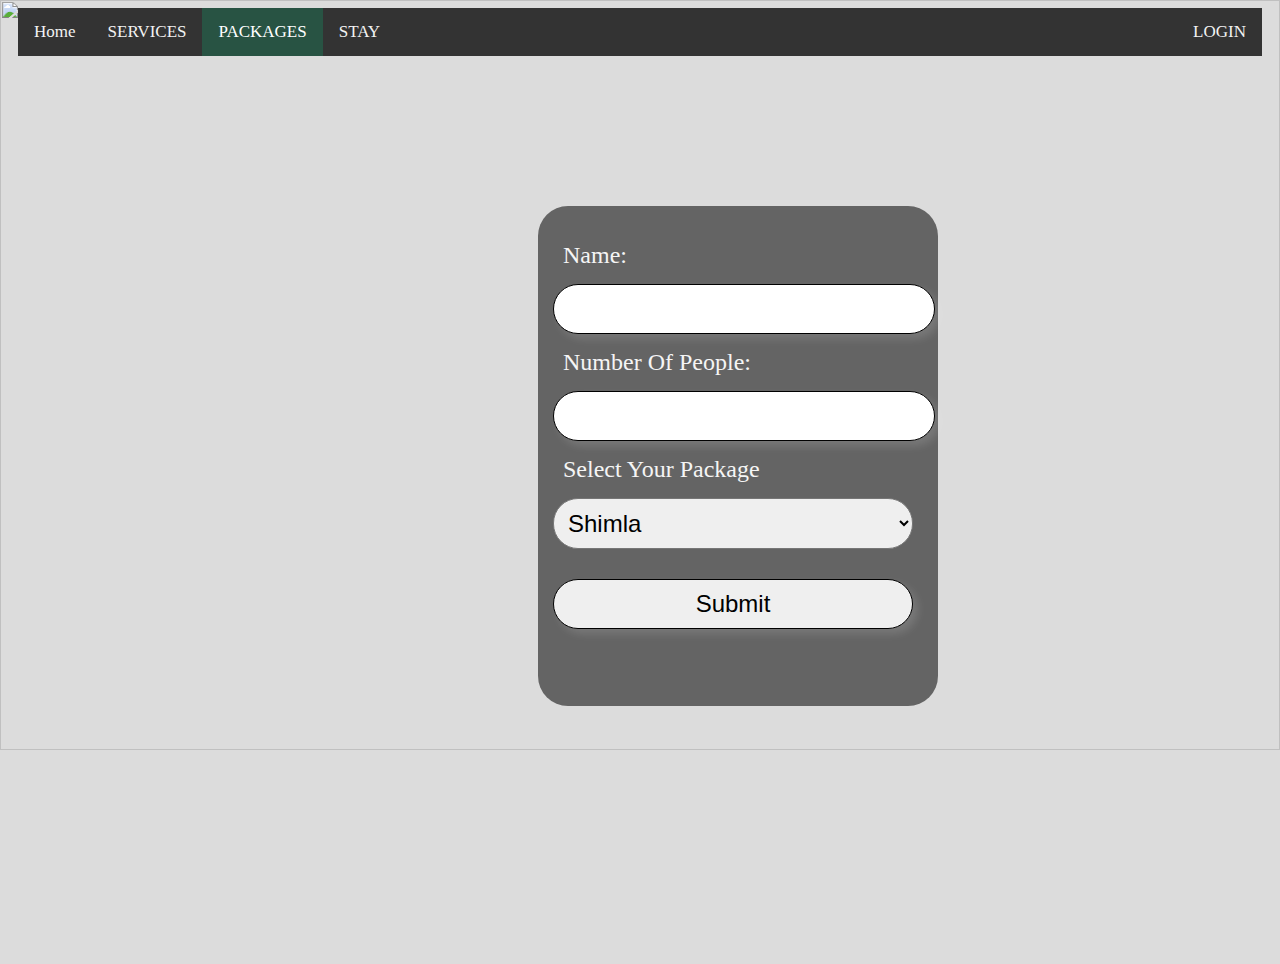
==== book.html @ fd6128b0 "code uploaded" ====
<!DOCTYPE html>
<html lang="en">
<head>
    <meta charset="UTF-8">
    <meta name="viewport" content="width=device-width, initial-scale=1.0">
    <title>Document</title>
    <style>
        .bg{
            height: 750px;
            width: 100%;
        }
        img{
            position: absolute;
            top: 0px;
            left: 0px;
            z-index: -1;
        }
        .book{
            background-color: rgba(0, 0, 0, 0.545);
            height: 500px;
            width: 400px;
            border-radius: 30px;
            margin: 150px 530px;

        }
        body{
            background-color: rgba(0, 0, 0, 0.138);
        }
        form input,label,select{
            width: 90%;
            font-size: x-large;
            padding: 10px;
            margin: 15px;
            border-radius: 25px;
        }
        form input,select:hover{
            box-shadow: 5px 5px 8px rgba(255, 255, 255, 0.134);
            border: 1px solid black;
        }
        form label{
            color: whitesmoke;
        }
        #submit:hover{
            background-color: rgba(0, 0, 0, 0.711);
            color: white;
        }
        .topnav {
    background-color: #333;
    overflow: hidden;
    margin: 0px 10px;
    
  }

  .topnav a {
    float: left;
    color: #f2f2f2;
    text-align: center;
    padding: 14px 16px;
    text-decoration: none;
    font-size: 17px;
  }

  .topnav a:hover {
    background-color: #848181;
    color: black;
  }
  
  .topnav a.active {
    background-color: #285343;
    color: white;
  }
  .topnav-right {
    float: right;
  }
    </style>
</head>
<body>
    <div class="navbar">
        <div class="topnav">
            <a  href="index.html">Home</a>
            <a href="services.html">SERVICES</a>
            <a class="active" href="packages.html">PACKAGES</a>
            <a href="stay.html">STAY</a>
            <div class="topnav-right">
              <a href="login.html">LOGIN</a>
            </div>
          </div>
    </div>
    <div class="bg">
        <img src="assets/images/Screenshot (107).png" alt="" height="750px" width="100%">
        <div style="height: 750px; width: 100%;">
            <div class="book">
                <form action="action.php" target="_blank" method="post">
                    <br><br>
                    <label for=""> Name:</label><br>
                    <input type="text" name="name" id="name"><br>
                    <label for="ppl">Number Of People: </label><br>
                    <input type="text" name="ppl" id="ppl"><br>
                    <label for="package">Select Your Package</label><br>
                    <select name="package" id="package" >
                        <option value="shimla">Shimla</option>
                        <option value="gujrat">Gujrat</option>
                        <option value="udaipur">Udaipur</option>
                        <option value="manali">Manali</option>
                        <option value="kerela">Kerela</option>
                        <option value="ladakh">Ladakh</option>
                    </select>
                    <input type="submit" name="Submit" id="submit" >
                </form>
            </div>
        </div>
        
    </div>
</body>
</html>
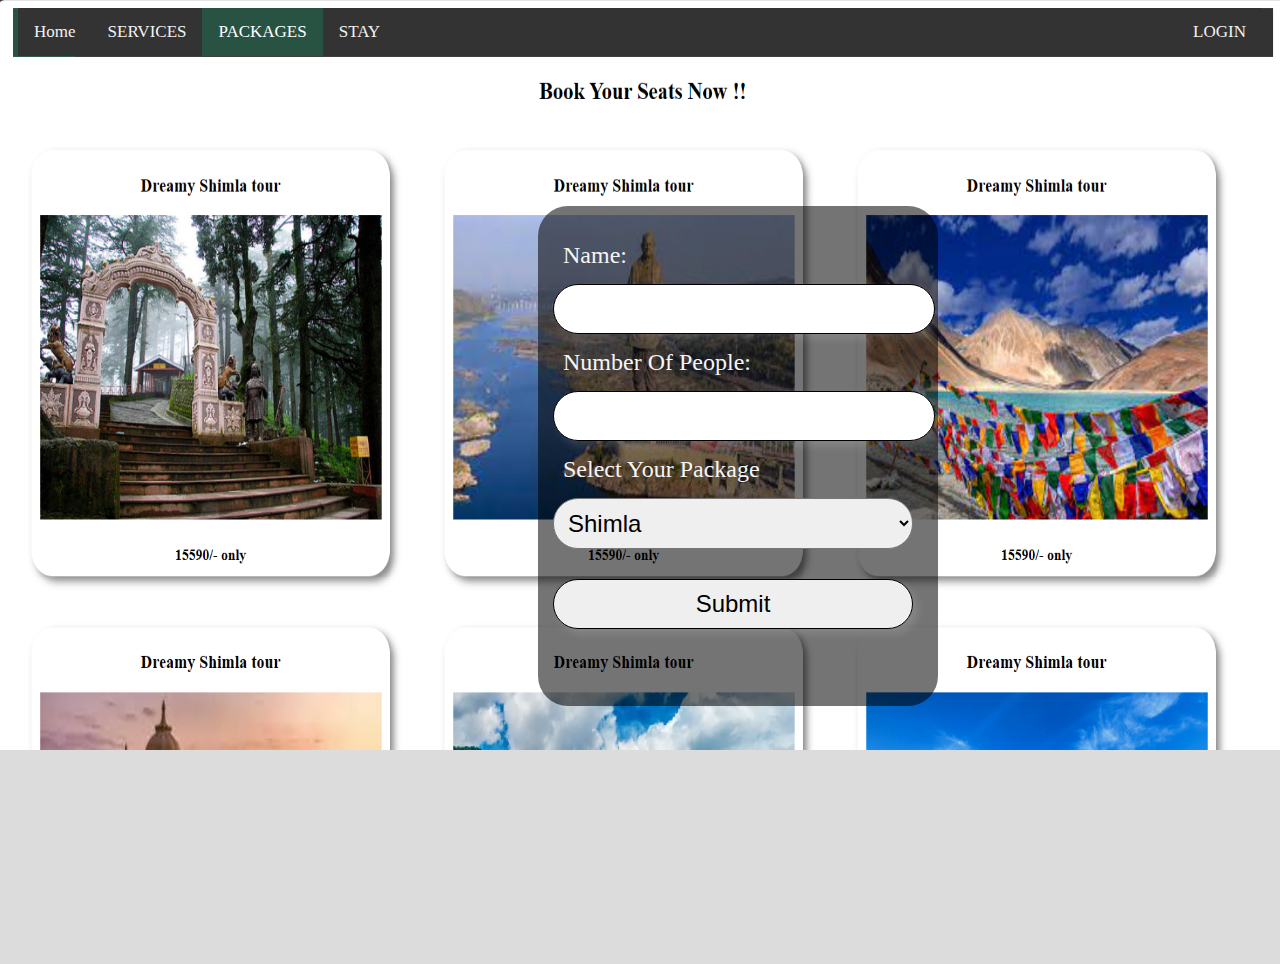
==== commit 65ff8798: "Update book.html" ====
--- a/book.html
+++ b/book.html
@@ -3,7 +3,9 @@
 <head>
     <meta charset="UTF-8">
     <meta name="viewport" content="width=device-width, initial-scale=1.0">
-    <title>Document</title>
+    <title>Sejal Tours and Travels</title>
+    <link rel="stylesheet" href="style.css">
+    <link rel="icon" type="images" href="assets/images/logo.jpeg" style="border-radius: 50%;">
     <style>
         .bg{
             height: 750px;
@@ -112,4 +114,4 @@
         
     </div>
 </body>
-</html>+</html>
--- a/style.css
+++ b/style.css
@@ -0,0 +1,58 @@
+/* .navbar{
+    height: 80px;
+    background-color: rgb(191, 218, 209);
+} */
+a{
+    text-decoration: none;
+}
+
+.content{
+    height: 500px;
+    width: 100%;
+}
+.centre{
+    height: 100px;
+    width: 60%;
+    margin: 30px 280px 0px 280px;
+    text-align: center;
+    color: rgb(71, 17, 17);
+    font: optional;
+    line-height: 10px;
+}
+  .topnav {
+    background-color: #333;
+    overflow: hidden;
+    margin: 0px 10px;
+  }
+
+  .topnav a {
+    float: left;
+    color: #f2f2f2;
+    text-align: center;
+    padding: 14px 16px;
+    text-decoration: none;
+    font-size: 17px;
+  }
+
+  .topnav a:hover {
+    background-color: #848181;
+    color: black;
+  }
+  
+  .topnav a.active {
+    background-color: #285343;
+    color: white;
+  }
+  .topnav-right {
+    float: right;
+  }
+  .abc{
+    padding:5px; border-radius: 25px; box-shadow: 5PX 5px 8px rgba(0, 0, 0, 0.456); height: 400px; width: 410px;
+    float: left;
+    text-align: center;
+    color: black;
+    margin: 25px 32px;
+  }
+  .abc:hover{
+    box-shadow: 5PX 5px 8px black;
+  }